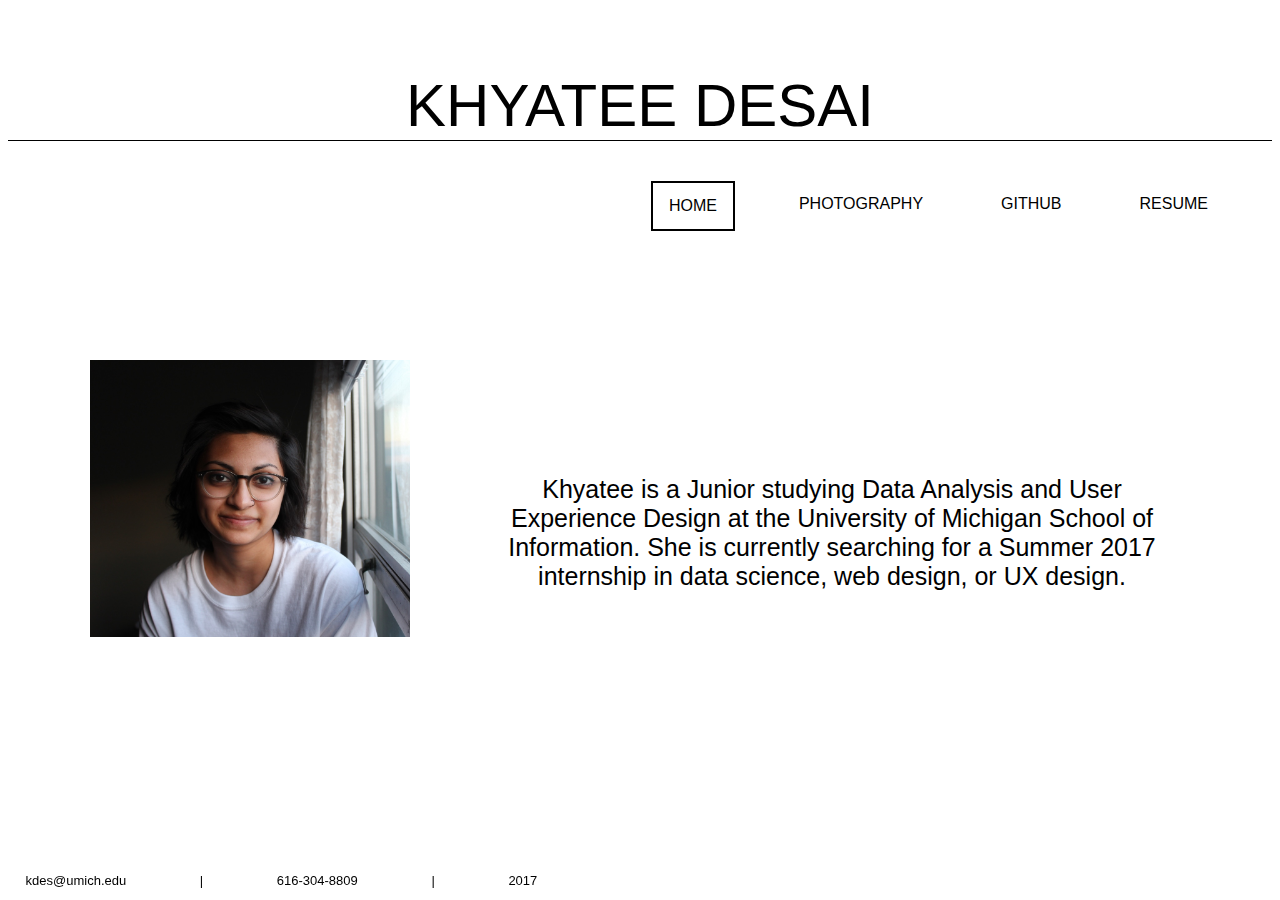
==== index.html @ a459e74a "changed bio" ====
<html>
<head>
  <title>Khyatee's Home Page</title>
  <link type= "text/css" rel="stylesheet" href="style.css">
  <meta charset="UTF-8">
</head>

<body>

<h1>KHYATEE DESAI</h1>
<img id="headshot" src = "headshot.jpg">

<ul>
  <li><a href="Resume_Khyatee_Desai.pdf" target="_blank">RESUME</a></li>
  <li><a href = "https://github.com/khyateed" target="_blank">GITHUB</a></li>
  <li><a href="photo.html">PHOTOGRAPHY</a></li>
  <li><a id="button" href="index.html">HOME</a></li>
</ul>


<p id = "contact_info">kdes@umich.edu | 616-304-8809 | 2017</p>

<p id = "body">Khyatee is a Junior studying Data Analysis and User Experience Design at the University of Michigan School of Information. She is currently searching for a Summer 2017 internship in data science, web design, or UX design.</p>
---- style.css ----
body{
	background-color: white;

}

h1 {
	color: black;
	font-family: 'Century Gothic', CenturyGothic, sans-serif;
	text-align: center;
	font-weight: normal;
	font-size: 60px;
	border-bottom-style: solid;
	border-width: 1px;
	border-bottom-color: black;
	padding-top:5%;
	
}

#elements_pic{
	display: block;
	width: 40%;
	position: absolute;
	left: 8%;	
	top: 41%;
	
}
#elements .text{
	font-size: 50px;
	visibility: hidden;
	font-family: 'Century Gothic', CenturyGothic, sans-serif;
	text-align: center;
	color:black;
}


#elements_pic:hover {
  -webkit-filter: blur(5px);
  
  
}
#elements:hover .text{
	visibility: visible;
}


#gender {
	display: block;
	width: 40%;
	position: absolute;
	left: 52%;	
	top: 41%;
}

#gender:hover{
  -webkit-filter: blur(5px);
}
#headshot {
	display: block;
	width: 25%;
	position: absolute;
	left: 7%;	
	top: 40%;
	
}
ul{
    list-style-type: none;
    margin: 0;
    padding: 0;
    overflow-x: scroll;
    right: 5%;
}

li {
    float: right;
    display: block;
    padding-right: 50px;
}

li a {
    display: block;
    color: black;
    font-family: 'Century Gothic', CenturyGothic, sans-serif;
    text-align: center;
    padding: 14px ;
    text-decoration: none;
}
/* Change the link color to #111 (black) on hover */
li a:hover {
    border-style: solid;
    border-width: 2px;
}

#contact_info {
	color: black;
	font-family: 'Century Gothic', Avantgarde, sans-serif;
	position: fixed;
	word-spacing: 70px;
	font-size: 13px;
	top: 95.5%;
	left: 2%;
}		
#button{
    display: block;
    border-style: solid;
    border-width: 2px;
    font-family: 'Century Gothic', CenturyGothic, sans-serif;
    text-align: center;
    padding: 14px 16px;
    text-decoration: none;
}
#body {
	color: black;
	font-family: 'Century Gothic', Avantgarde, sans-serif;
	font-size: 25px;
	position: absolute;
	display: block;
	text-align: center;
	top: 50%;
	left: 30%;
	padding-left: 100px;
	padding-right: 100px;
	/*overflow-y: scroll;	*/
}
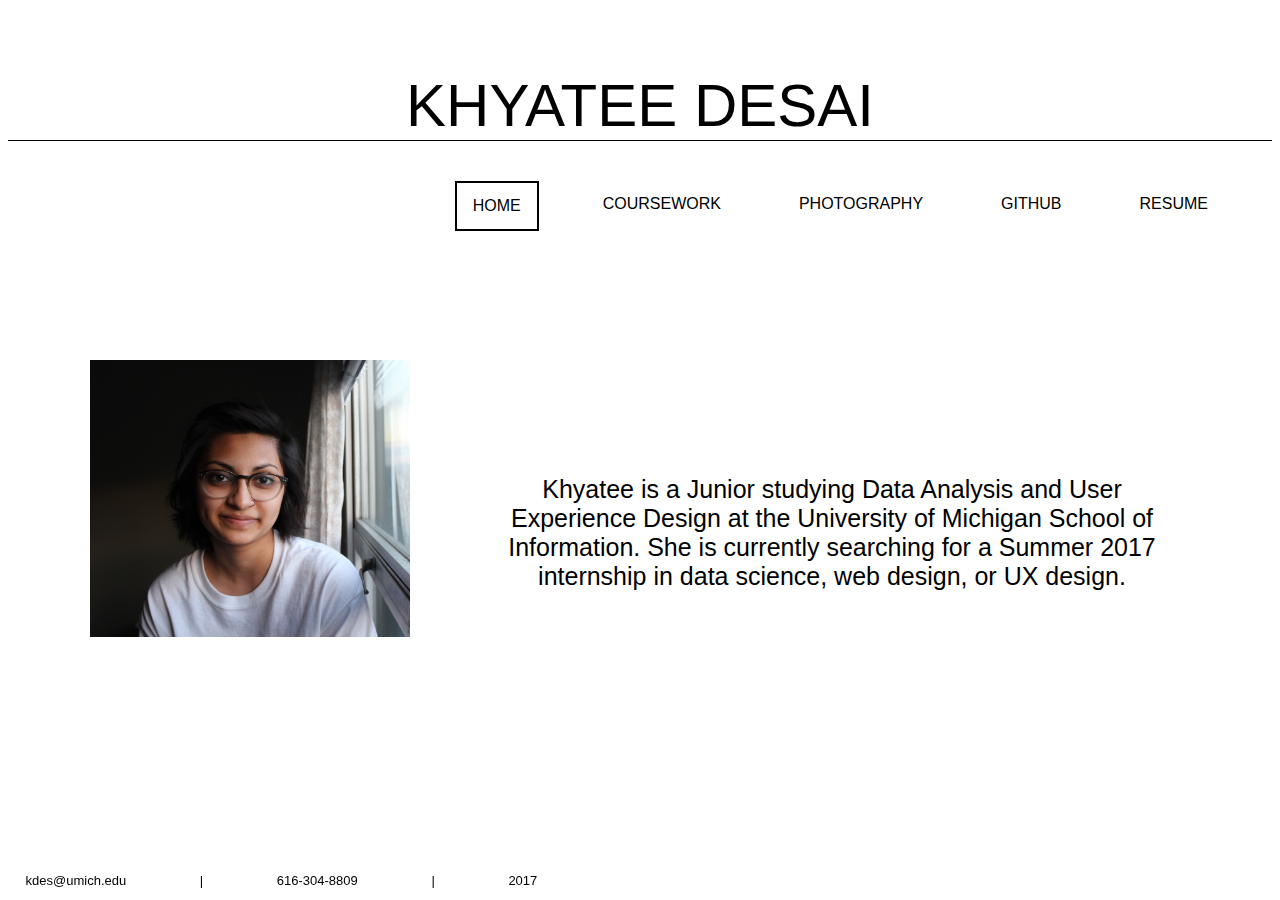
==== commit 8389d4bc: "ala 421" ====
--- a/index.html
+++ b/index.html
@@ -14,6 +14,7 @@
   <li><a href="Resume_Khyatee_Desai.pdf" target="_blank">RESUME</a></li>
   <li><a href = "https://github.com/khyateed" target="_blank">GITHUB</a></li>
   <li><a href="photo.html">PHOTOGRAPHY</a></li>
+  <li><a href="coursework.html">COURSEWORK</a></li>
   <li><a id="button" href="index.html">HOME</a></li>
 </ul>
 
--- a/style.css
+++ b/style.css
@@ -16,44 +16,22 @@
 	
 }
 
-#elements_pic{
+.pic{
+	width: 55%;
+	padding-top: 50px;
+	padding-bottom: 50px;
+	position: relative;	
 	display: block;
-	width: 40%;
-	position: absolute;
-	left: 8%;	
-	top: 41%;
-	
+	left: 23%;
 }
-#elements .text{
-	font-size: 50px;
-	visibility: hidden;
-	font-family: 'Century Gothic', CenturyGothic, sans-serif;
-	text-align: center;
-	color:black;
+
+.pic:hover {
+  -webkit-filter: blur(5px);
 }
 
 
-#elements_pic:hover {
-  -webkit-filter: blur(5px);
-  
-  
-}
-#elements:hover .text{
-	visibility: visible;
-}
 
 
-#gender {
-	display: block;
-	width: 40%;
-	position: absolute;
-	left: 52%;	
-	top: 41%;
-}
-
-#gender:hover{
-  -webkit-filter: blur(5px);
-}
 #headshot {
 	display: block;
 	width: 25%;
@@ -92,7 +70,7 @@
 
 #contact_info {
 	color: black;
-	font-family: 'Century Gothic', Avantgarde, sans-serif;
+	font-family: 'Century Gothic', CenturyGothic, sans-serif;
 	position: fixed;
 	word-spacing: 70px;
 	font-size: 13px;
@@ -110,7 +88,7 @@
 }
 #body {
 	color: black;
-	font-family: 'Century Gothic', Avantgarde, sans-serif;
+	font-family: 'Century Gothic', CenturyGothic, sans-serif;
 	font-size: 25px;
 	position: absolute;
 	display: block;
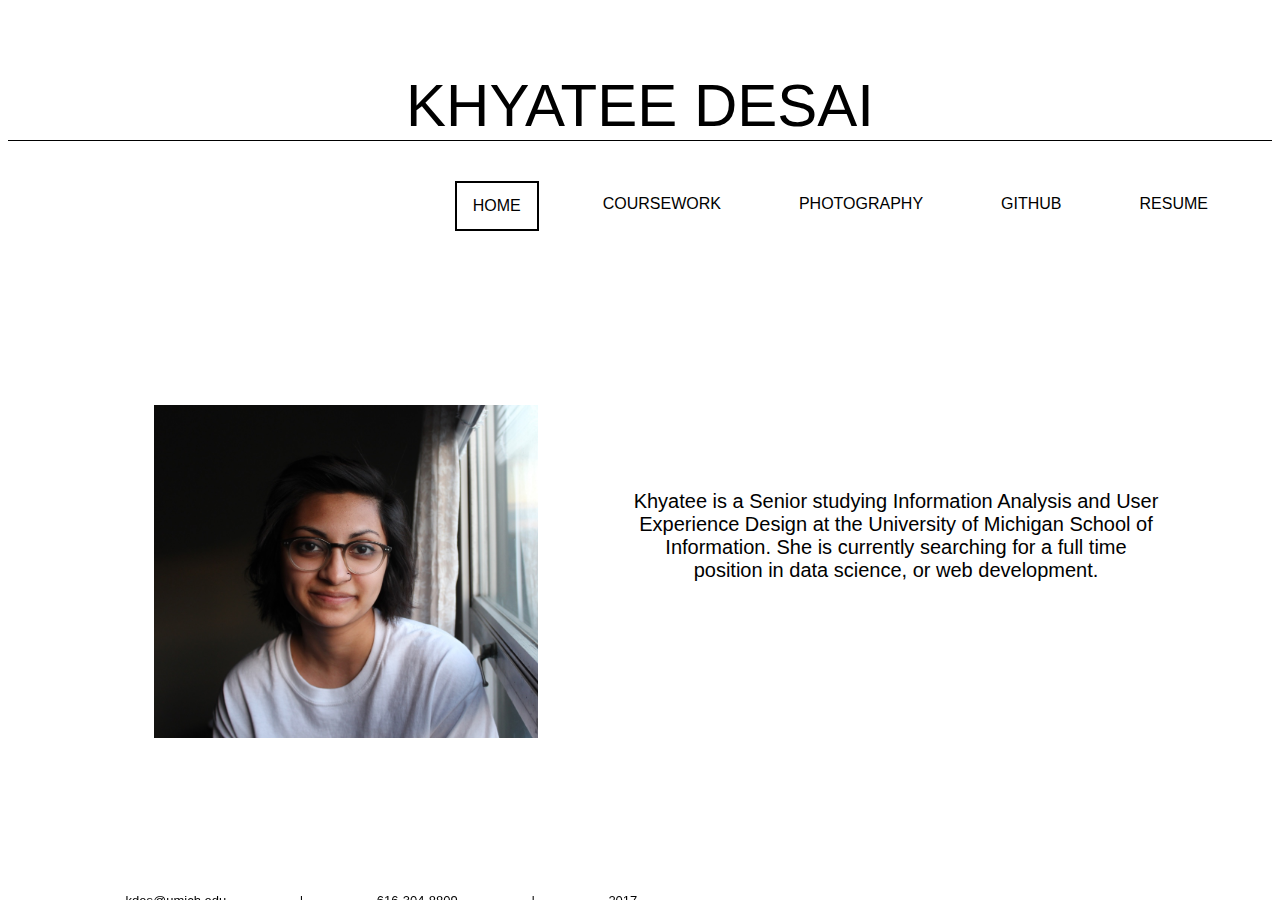
==== commit f3813b62: "updated coursework" ====
--- a/index.html
+++ b/index.html
@@ -21,4 +21,4 @@
 
 <p id = "contact_info">kdes@umich.edu | 616-304-8809 | 2017</p>
 
-<p id = "body">Khyatee is a Junior studying Data Analysis and User Experience Design at the University of Michigan School of Information. She is currently searching for a Summer 2017 internship in data science, web design, or UX design.</p>
+<p id = "body">Khyatee is a Senior studying Information Analysis and User Experience Design at the University of Michigan School of Information. She is currently searching for a full time position in data science, or web development.</p>
--- a/style.css
+++ b/style.css
@@ -5,7 +5,7 @@
 
 h1 {
 	color: black;
-	font-family: 'Century Gothic', CenturyGothic, sans-serif;
+	font-family: "Century Gothic","Apple Gothic",AppleGothic,"URW Gothic L","Avant Garde",Futura,sans-serif;
 	text-align: center;
 	font-weight: normal;
 	font-size: 60px;
@@ -19,7 +19,7 @@
 .pic{
 	width: 55%;
 	padding-top: 50px;
-	padding-bottom: 50px;
+	padding-bottom: 70px;
 	position: relative;	
 	display: block;
 	left: 23%;
@@ -34,11 +34,24 @@
 
 #headshot {
 	display: block;
-	width: 25%;
+	width: 30%;
 	position: absolute;
-	left: 7%;	
-	top: 40%;
+	left: 12%;	
+	top: 45%;
 	
+}
+
+p{
+	color: black;
+	font-family: "Century Gothic","Apple Gothic",AppleGothic,"URW Gothic L","Avant Garde",Futura,sans-serif;	
+	font-size: 25px;
+	position: relative;
+	display: block;
+	text-align: center;
+	padding-top: 20px;
+	padding-left: 100px;
+	padding-right: 100px;
+
 }
 ul{
     list-style-type: none;
@@ -57,7 +70,7 @@
 li a {
     display: block;
     color: black;
-    font-family: 'Century Gothic', CenturyGothic, sans-serif;
+    font-family: "Century Gothic","Apple Gothic",AppleGothic,"URW Gothic L","Avant Garde",Futura,sans-serif;
     text-align: center;
     padding: 14px ;
     text-decoration: none;
@@ -70,7 +83,7 @@
 
 #contact_info {
 	color: black;
-	font-family: 'Century Gothic', CenturyGothic, sans-serif;
+	font-family: "Century Gothic","Apple Gothic",AppleGothic,"URW Gothic L","Avant Garde",Futura,sans-serif;
 	position: fixed;
 	word-spacing: 70px;
 	font-size: 13px;
@@ -81,22 +94,22 @@
     display: block;
     border-style: solid;
     border-width: 2px;
-    font-family: 'Century Gothic', CenturyGothic, sans-serif;
+    font-family: "Century Gothic","Apple Gothic",AppleGothic,"URW Gothic L","Avant Garde",Futura,sans-serif;
     text-align: center;
     padding: 14px 16px;
     text-decoration: none;
 }
 #body {
 	color: black;
-	font-family: 'Century Gothic', CenturyGothic, sans-serif;
-	font-size: 25px;
+	font-family: "Century Gothic","Apple Gothic",AppleGothic,"URW Gothic L","Avant Garde",Futura,sans-serif;
+	font-size: 20px;
 	position: absolute;
 	display: block;
 	text-align: center;
 	top: 50%;
-	left: 30%;
-	padding-left: 100px;
-	padding-right: 100px;
+	left: 40%;
+	padding-left: 120px;
+	padding-right: 120px;
 	/*overflow-y: scroll;	*/
 }
 
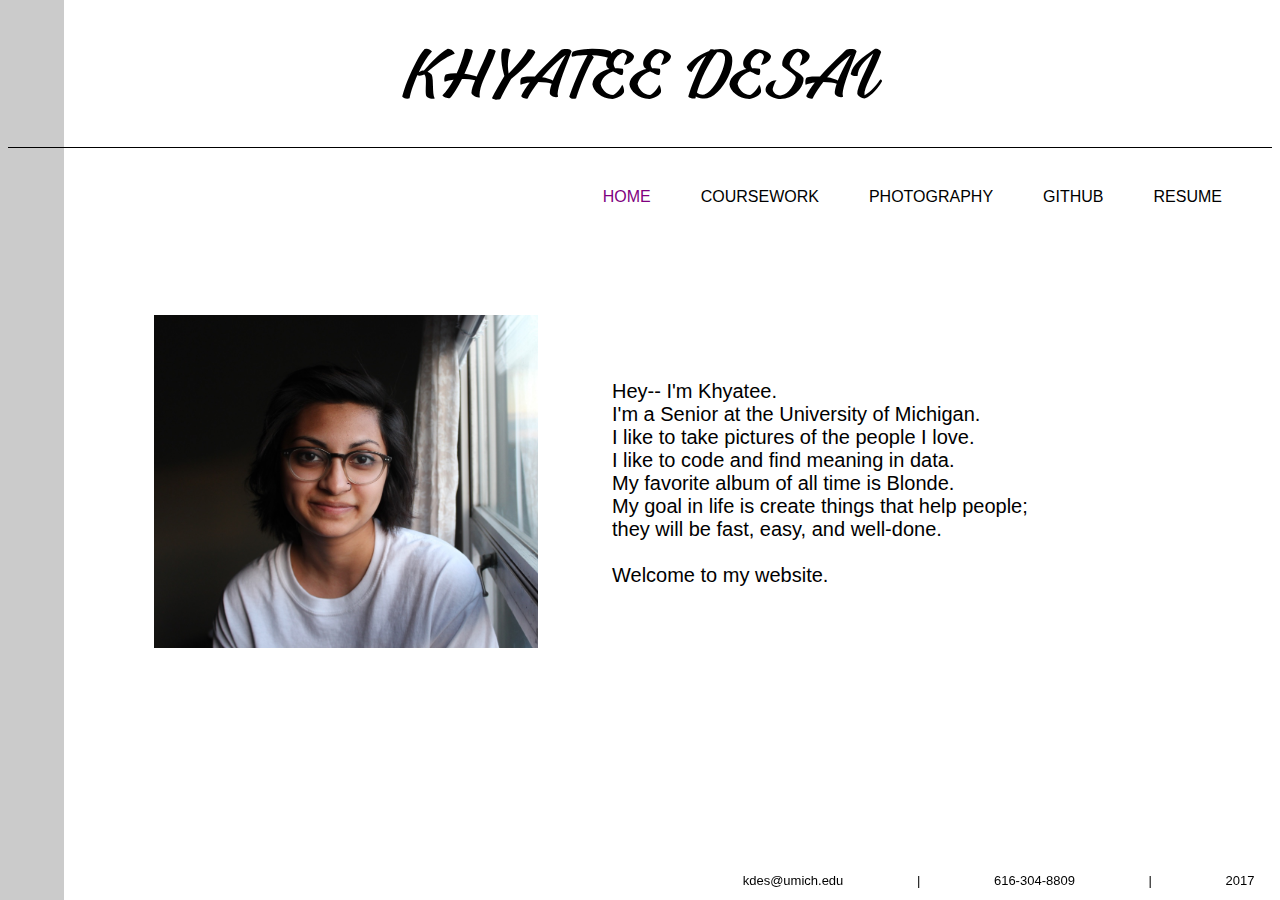
==== commit 521b6c31: "added side panel" ====
--- a/index.html
+++ b/index.html
@@ -21,4 +21,11 @@
 
 <p id = "contact_info">kdes@umich.edu | 616-304-8809 | 2017</p>
 
-<p id = "body">Khyatee is a Senior studying Information Analysis and User Experience Design at the University of Michigan School of Information. She is currently searching for a full time position in data science, or web development.</p>
+<p id = "body">Hey-- I'm Khyatee.<br>
+	I'm a Senior at the University of Michigan. <br>
+	I like to take pictures of the people I love.<br>
+	I like to code and find meaning in data.<br>
+	My favorite album of all time is Blonde.<br>
+	My goal in life is create things that help people;<br>
+	they will be fast, easy, and well-done.<br><br>
+	Welcome to my website.</p>
--- a/style.css
+++ b/style.css
@@ -1,35 +1,54 @@
 body{
-	background-color: white;
+	background: linear-gradient(90deg, #CBCBCB 5%, white 5%);
 
 }
-
+@font-face {
+   font-family: "Armonioso-trial"; 
+   src: url('Armonioso-trial.otf');
+	font-family: LowCasatLight_PERSONAL_USE; 
+   src: url('LowCasatLight_PERSONAL_USE.ttf');
+} 	
 h1 {
 	color: black;
-	font-family: "Century Gothic","Apple Gothic",AppleGothic,"URW Gothic L","Avant Garde",Futura,sans-serif;
+	font-family: LowCasatLight_PERSONAL_USE;
 	text-align: center;
 	font-weight: normal;
 	font-size: 60px;
 	border-bottom-style: solid;
 	border-width: 1px;
 	border-bottom-color: black;
-	padding-top:5%;
-	
-}
-
-.pic{
-	width: 55%;
-	padding-top: 50px;
-	padding-bottom: 70px;
-	position: relative;	
-	display: block;
-	left: 23%;
-}
-
-.pic:hover {
-  -webkit-filter: blur(5px);
+	padding:2%;
 }
 
 
+.screen_grab{
+	width: 30%;
+	margin-bottom: 160px;
+	position: relative;	
+	display: block;
+	left: 35%;
+}
+.screen_grab:hover {
+  width: 60%;
+  left: 20%;
+}
+.album{
+	width: 50%;
+	position: relative;	
+	margin: 5px;
+	left: 4%;
+}
+
+.album:hover {
+  	-webkit-filter: grayscale(95%);
+  	
+}
+.photo{
+	width: 30%;
+	left: 4%;
+	margin: 5px;
+	position: relative;	
+}
 
 
 #headshot {
@@ -37,80 +56,104 @@
 	width: 30%;
 	position: absolute;
 	left: 12%;	
-	top: 45%;
+	top: 35%;
 	
 }
 
 p{
 	color: black;
-	font-family: "Century Gothic","Apple Gothic",AppleGothic,"URW Gothic L","Avant Garde",Futura,sans-serif;	
+	font-family: Futura, Futura-Medium, "Futura Medium", "Century Gothic", CenturyGothic, "Apple Gothic", AppleGothic, "URW Gothic L", "Avant Garde", sans-serif;
 	font-size: 25px;
 	position: relative;
 	display: block;
 	text-align: center;
-	padding-top: 20px;
-	padding-left: 100px;
-	padding-right: 100px;
 
 }
 ul{
     list-style-type: none;
-    margin: 0;
-    padding: 0;
-    overflow-x: scroll;
-    right: 5%;
+    margin-bottom: 170px;
+    
+
 }
 
 li {
     float: right;
     display: block;
-    padding-right: 50px;
+    padding-right: 30px;
+
 }
 
 li a {
     display: block;
     color: black;
-    font-family: "Century Gothic","Apple Gothic",AppleGothic,"URW Gothic L","Avant Garde",Futura,sans-serif;
+    font-family: Futura, Futura-Medium, "Futura Medium", "Century Gothic", CenturyGothic, "Apple Gothic", AppleGothic, "URW Gothic L", "Avant Garde", sans-serif;
     text-align: center;
-    padding: 14px ;
+    padding-right: 20px;
     text-decoration: none;
-}
-/* Change the link color to #111 (black) on hover */
-li a:hover {
-    border-style: solid;
-    border-width: 2px;
+
 }
 
+li a:hover {
+	color: purple;
+	font-size: 20;
+    
+}
+#button{
+    display: block;
+    font-family: Futura, Futura-Medium, "Futura Medium", "Century Gothic", CenturyGothic, "Apple Gothic", AppleGothic, "URW Gothic L", "Avant Garde", sans-serif;
+    text-align: center;
+    text-decoration: none;
+    color: purple;
+}
 #contact_info {
 	color: black;
-	font-family: "Century Gothic","Apple Gothic",AppleGothic,"URW Gothic L","Avant Garde",Futura,sans-serif;
+	font-family: Futura, Futura-Medium, "Futura Medium", "Century Gothic", CenturyGothic, "Apple Gothic", AppleGothic, "URW Gothic L", "Avant Garde", sans-serif;
 	position: fixed;
 	word-spacing: 70px;
 	font-size: 13px;
 	top: 95.5%;
-	left: 2%;
+	right: 2%;
 }		
-#button{
-    display: block;
-    border-style: solid;
-    border-width: 2px;
-    font-family: "Century Gothic","Apple Gothic",AppleGothic,"URW Gothic L","Avant Garde",Futura,sans-serif;
-    text-align: center;
-    padding: 14px 16px;
-    text-decoration: none;
-}
+
 #body {
 	color: black;
-	font-family: "Century Gothic","Apple Gothic",AppleGothic,"URW Gothic L","Avant Garde",Futura,sans-serif;
+	font-family: Futura, Futura-Medium, "Futura Medium", "Century Gothic", CenturyGothic, "Apple Gothic", AppleGothic, "URW Gothic L", "Avant Garde", sans-serif;
 	font-size: 20px;
 	position: absolute;
 	display: block;
+	text-align: left;
+	top: 40%;
+	left: 40%;
+	margin-left: 100px;
+	margin-right: 80px;
+	text-decoration: none;
+}
+#link{
+	color: black;
+	font-family: Futura, Futura-Medium, "Futura Medium", "Century Gothic", CenturyGothic, "Apple Gothic", AppleGothic, "URW Gothic L", "Avant Garde", sans-serif;
+	font-size: 30px;
+	position: relative;
 	text-align: center;
-	top: 50%;
-	left: 40%;
-	padding-left: 120px;
-	padding-right: 120px;
-	/*overflow-y: scroll;	*/
+	top:50px;
+	margin-left: 20%;
+	text-decoration: none;
+	border-style: solid;
+    border-width: 0.5px;
+    border-color: #D7D4D4;
+    padding: 9px;
+}
+#link:hover{
+	color: purple;
+	border-style: solid;
+    
+    padding: 9px;
+}
+#panel {
+	background: blue;
+	position: fixed;
+	top: 0;
+	left: 0%;
+	width: 30%;
+	height: 100%;
 }
 
-
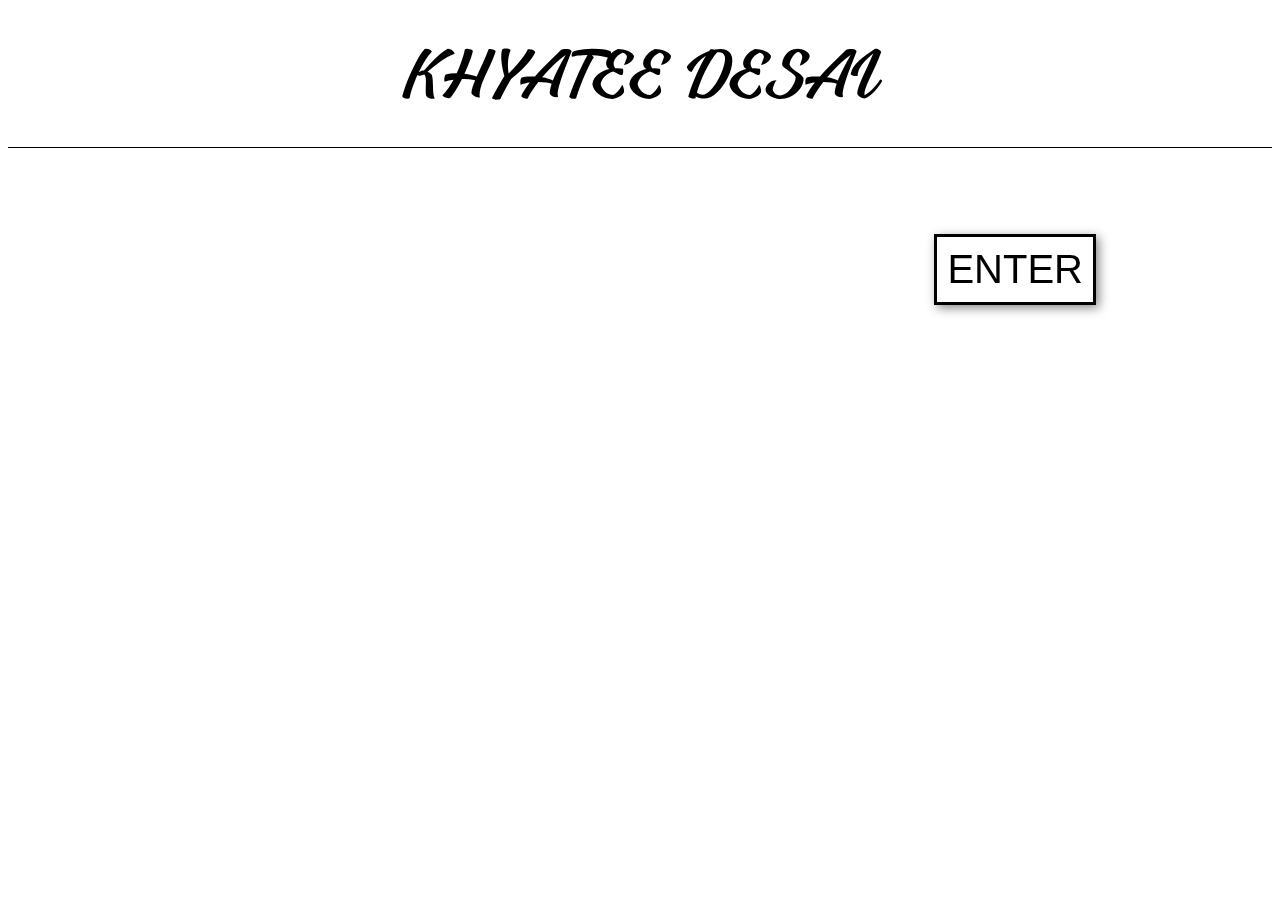
==== commit 544b62b1: "entry page" ====
--- a/index.html
+++ b/index.html
@@ -1,31 +1,11 @@
 <html>
 <head>
-  <title>Khyatee's Home Page</title>
-  <link type= "text/css" rel="stylesheet" href="style.css">
+  <title>Enter Site</title>
+  <link type= "text/css" rel="stylesheet" href="entry.css">
   <meta charset="UTF-8">
 </head>
 
-<body>
+<body id = 'entry_pic'>
+<h1>KHYATEE DESAI</h1>
 
-<h1>KHYATEE DESAI</h1>
-<img id="headshot" src = "headshot.jpg">
-
-<ul>
-  <li><a href="Resume_Khyatee_Desai.pdf" target="_blank">RESUME</a></li>
-  <li><a href = "https://github.com/khyateed" target="_blank">GITHUB</a></li>
-  <li><a href="photo.html">PHOTOGRAPHY</a></li>
-  <li><a href="coursework.html">COURSEWORK</a></li>
-  <li><a id="button" href="index.html">HOME</a></li>
-</ul>
-
-
-<p id = "contact_info">kdes@umich.edu | 616-304-8809 | 2017</p>
-
-<p id = "body">Hey-- I'm Khyatee.<br>
-	I'm a Senior at the University of Michigan. <br>
-	I like to take pictures of the people I love.<br>
-	I like to code and find meaning in data.<br>
-	My favorite album of all time is Blonde.<br>
-	My goal in life is create things that help people;<br>
-	they will be fast, easy, and well-done.<br><br>
-	Welcome to my website.</p>
+<a id='enter_button' href='home.html'>ENTER</a>--- a/entry.css
+++ b/entry.css
@@ -0,0 +1,47 @@
+
+@font-face {
+   font-family: "Armonioso-trial"; 
+   src: url('fonts/Armonioso-trial.otf');
+	font-family: LowCasatLight_PERSONAL_USE; 
+   src: url('fonts/LowCasatLight_PERSONAL_USE.ttf');
+} 	
+h1 {
+	color: black;
+	font-family: LowCasatLight_PERSONAL_USE;
+	text-align: center;
+	font-weight: normal;
+	font-size: 60px;
+	border-bottom-style: solid;
+	border-width: 1px;
+	border-bottom-color: black;
+	padding:2%;
+}
+#enter_button{
+	color: black;
+	font-family: Futura, Futura-Medium, "Futura Medium", "Century Gothic", CenturyGothic, "Apple Gothic", AppleGothic, "URW Gothic L", "Avant Garde", sans-serif;
+	font-size: 40px;
+	position: fixed;
+	text-align: center;
+	top: 26%;
+	left: 73%;
+	text-decoration: none;
+	border-style: solid;
+    border-width: 3px;
+    border-color: black;
+    box-shadow: 3px 3px 10px #888888;
+    padding: 10px;
+}
+#enter_button:hover{
+
+	font-size: 60px;
+	top: 24%;
+	left: 70%;
+
+}
+#entry_pic{
+  background: url(IMG_6658.jpg) no-repeat center center fixed; 
+  -webkit-background-size: cover;
+  -moz-background-size: cover;
+  -o-background-size: cover;
+  background-size: cover;}
+}
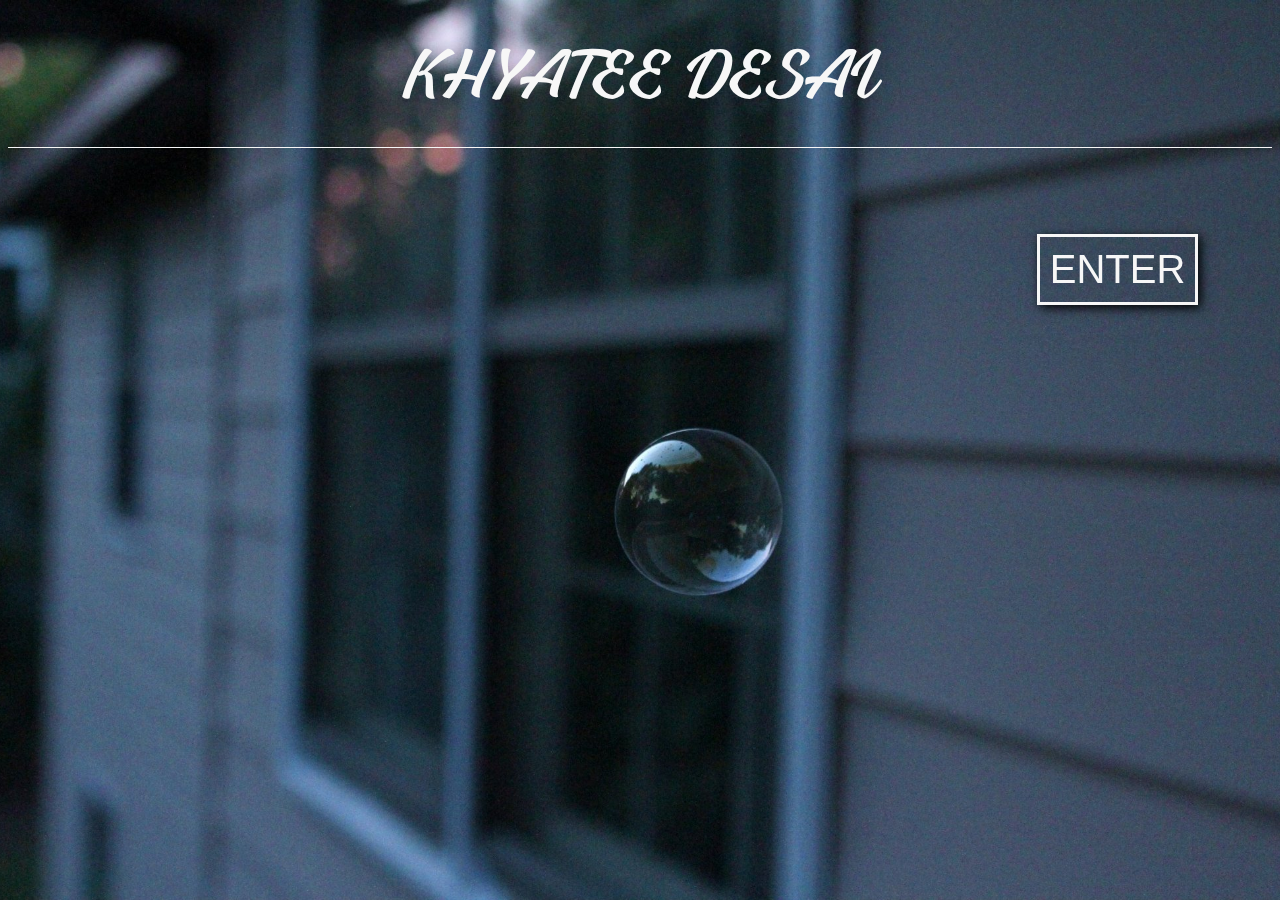
==== commit 8f92d8e9: "favicon" ====
--- a/index.html
+++ b/index.html
@@ -2,6 +2,7 @@
 <head>
   <title>Enter Site</title>
   <link type= "text/css" rel="stylesheet" href="entry.css">
+  <link rel="icon" href="pics/favicon.ico"/>
   <meta charset="UTF-8">
 </head>
 
--- a/entry.css
+++ b/entry.css
@@ -1,4 +1,3 @@
-
 @font-face {
    font-family: "Armonioso-trial"; 
    src: url('fonts/Armonioso-trial.otf');
@@ -6,40 +5,43 @@
    src: url('fonts/LowCasatLight_PERSONAL_USE.ttf');
 } 	
 h1 {
-	color: black;
+	color: #f7f7f7;
 	font-family: LowCasatLight_PERSONAL_USE;
 	text-align: center;
 	font-weight: normal;
 	font-size: 60px;
 	border-bottom-style: solid;
 	border-width: 1px;
-	border-bottom-color: black;
+	border-bottom-color: #f7f7f7;
 	padding:2%;
 }
+
 #enter_button{
-	color: black;
+	color: #f7f7f7;
 	font-family: Futura, Futura-Medium, "Futura Medium", "Century Gothic", CenturyGothic, "Apple Gothic", AppleGothic, "URW Gothic L", "Avant Garde", sans-serif;
 	font-size: 40px;
 	position: fixed;
 	text-align: center;
 	top: 26%;
-	left: 73%;
+	left: 81%;
 	text-decoration: none;
 	border-style: solid;
     border-width: 3px;
-    border-color: black;
-    box-shadow: 3px 3px 10px #888888;
+    border-color: #f7f7f7;
+    box-shadow: 3px 3px 10px black;
     padding: 10px;
+    transition: 0.3s;
 }
 #enter_button:hover{
 
 	font-size: 60px;
 	top: 24%;
-	left: 70%;
+	left: 79%;
+	transition: 0.3s;
 
 }
 #entry_pic{
-  background: url(IMG_6658.jpg) no-repeat center center fixed; 
+  background: url(pics/entry.jpg) no-repeat center center fixed; 
   -webkit-background-size: cover;
   -moz-background-size: cover;
   -o-background-size: cover;
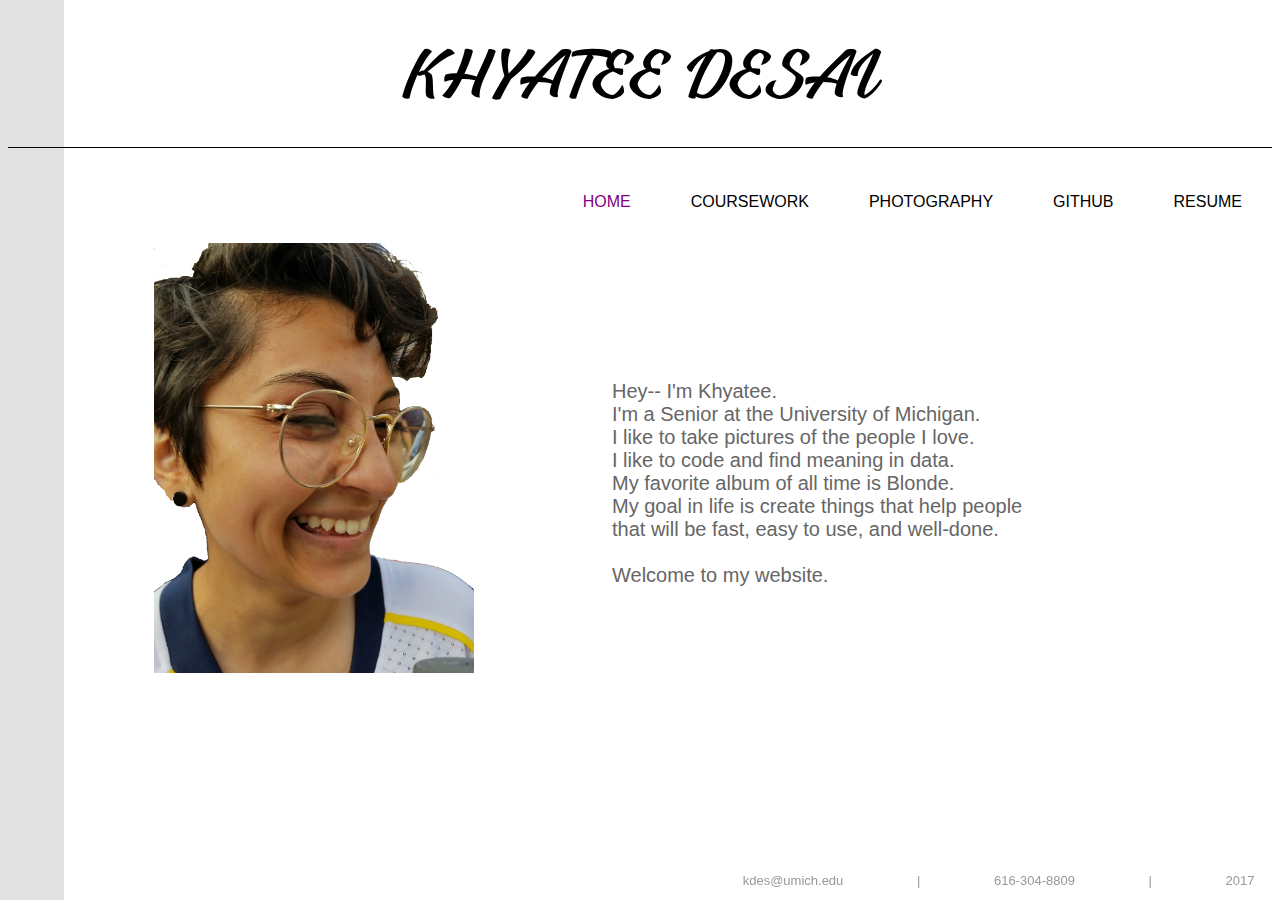
==== commit eb370032: "hovers" ====
--- a/index.html
+++ b/index.html
@@ -1,12 +1,31 @@
 <html>
 <head>
-  <title>Enter Site</title>
-  <link type= "text/css" rel="stylesheet" href="entry.css">
+  <title>Khyatee's Home Page</title>
+  <link type= "text/css" rel="stylesheet" href="style.css">
   <link rel="icon" href="pics/favicon.ico"/>
   <meta charset="UTF-8">
 </head>
 
-<body id = 'entry_pic'>
+<body>
+
 <h1>KHYATEE DESAI</h1>
+<img id="headshot" src = "pics/headshot.jpg">
 
-<a id='enter_button' href='home.html'>ENTER</a>+<ul class='nav'>
+  <li><a href="files/Resume_Khyatee_Desai.pdf" target="_blank">RESUME</a></li>
+  <li><a href = "https://github.com/khyateed" target="_blank">GITHUB</a></li>
+  <li><a href="photo.html">PHOTOGRAPHY</a></li>
+  <li><a href="coursework.html">COURSEWORK</a></li>
+  <li><a id="pressed" href="home.html">HOME</a></li>
+</ul>
+
+
+<p id = "contact_info">kdes@umich.edu | 616-304-8809 | 2017</p>
+
+<p id = "body">Hey-- I'm Khyatee.<br>
+	I'm a Senior at the University of Michigan. <br>
+	I like to take pictures of the people I love.<br>
+	I like to code and find meaning in data.<br>
+	My favorite album of all time is Blonde.<br>
+	My goal in life is create things that help people <br>that will be fast, easy to use, and well-done.<br><br>
+	Welcome to my website.</p>
--- a/style.css
+++ b/style.css
@@ -0,0 +1,161 @@
+body{
+	background: linear-gradient(90deg, #e2e2e2 5%, white 5%);
+
+}
+@font-face {
+   font-family: "Armonioso-trial"; 
+   src: url('fonts/Armonioso-trial.otf');
+	font-family: LowCasatLight_PERSONAL_USE; 
+   src: url('fonts/LowCasatLight_PERSONAL_USE.ttf');
+} 	
+h1 {
+	color: black;
+	font-family: LowCasatLight_PERSONAL_USE;
+	text-align: center;
+	font-weight: normal;
+	font-size: 60px;
+	border-bottom-style: solid;
+	border-width: 1px;
+	border-bottom-color: black;
+	padding:2%;
+}
+
+
+.screen_grab{
+	width: 20%;
+	position: relative;	
+	left: 15%;
+	margin: 20px;
+	border-width: 3px;
+	border-color: #4d4d4d;
+	border-style: solid;
+	border-radius: 10px;
+	padding: 7px;
+	
+}
+.screen_grab:hover {
+  	-webkit-filter: blur(2px);
+}
+
+.album{
+	width: 50%;
+	position: relative;	
+	margin: 5px;
+	left: 5%;
+
+}
+
+.album:hover {
+  	-webkit-filter: grayscale(95%);
+
+
+}
+.photo{
+	width: 30%;
+	left: 5%;
+	margin: 5px;
+	position: relative;	
+}
+
+
+#headshot {
+	display: block;
+	width: 25%;
+	position: absolute;
+	left: 12%;	
+	top: 27%;
+	
+}
+
+p{
+	color: black;
+	font-family: Futura, Futura-Medium, "Futura Medium", "Century Gothic", CenturyGothic, "Apple Gothic", AppleGothic, "URW Gothic L", "Avant Garde", sans-serif;
+	font-size: 25px;
+	position: relative;
+	display: block;
+	text-align: center;
+
+}
+.nav{
+    list-style-type: none;
+    margin-bottom: 120px;
+    
+
+}
+
+.nav li {
+    float: right;
+    display: block;
+
+}
+
+.nav li a {
+    display: block;
+    color: black;
+    font-family: Futura, Futura-Medium, "Futura Medium", "Century Gothic", CenturyGothic, "Apple Gothic", AppleGothic, "URW Gothic L", "Avant Garde", sans-serif;
+    text-align: center;
+    margin-right: 30px;
+    margin-left: 30px;
+    padding-bottom: 5px;
+    padding-top: 5px;
+    text-decoration: none;
+
+
+}
+
+.nav li a:hover {
+	color: purple;
+
+}
+.nav #pressed{
+    display: block;
+    font-family: Futura, Futura-Medium, "Futura Medium", "Century Gothic", CenturyGothic, "Apple Gothic", AppleGothic, "URW Gothic L", "Avant Garde", sans-serif;
+    text-align: center;
+    text-decoration: none;
+    color: purple;
+}
+#contact_info {
+	color: #999999;
+	font-family: Futura, Futura-Medium, "Futura Medium", "Century Gothic", CenturyGothic, "Apple Gothic", AppleGothic, "URW Gothic L", "Avant Garde", sans-serif;
+	position: fixed;
+	word-spacing: 70px;
+	font-size: 13px;
+	top: 95.5%;
+	right: 2%;
+}		
+
+#body {
+	color: #666666;
+	font-family:  "Century Gothic", CenturyGothic, "Apple Gothic", AppleGothic, "URW Gothic L", "Avant Garde", Futura, Futura-Medium, "Futura Medium",sans-serif;
+	font-size: 20px;
+	position: absolute;
+	display: block;
+	text-align: left;
+	top: 40%;
+	left: 40%;
+	margin-left: 100px;
+	margin-right: 80px;
+	text-decoration: none;
+}
+#button{
+	color: black;
+	font-family: LowCasatLight_PERSONAL_USE;
+	font-size: 30px;
+	position: relative;
+	margin-left: 20%;
+	top: 70px;
+	text-align: center;
+	text-decoration: none;
+	border-style: solid;
+    border-width: 2px;
+    border-color: black;
+    border-radius: 10px;
+    padding: 9px;
+}
+#button:hover{
+	-webkit-filter: blur(2px);
+	
+
+}
+
+
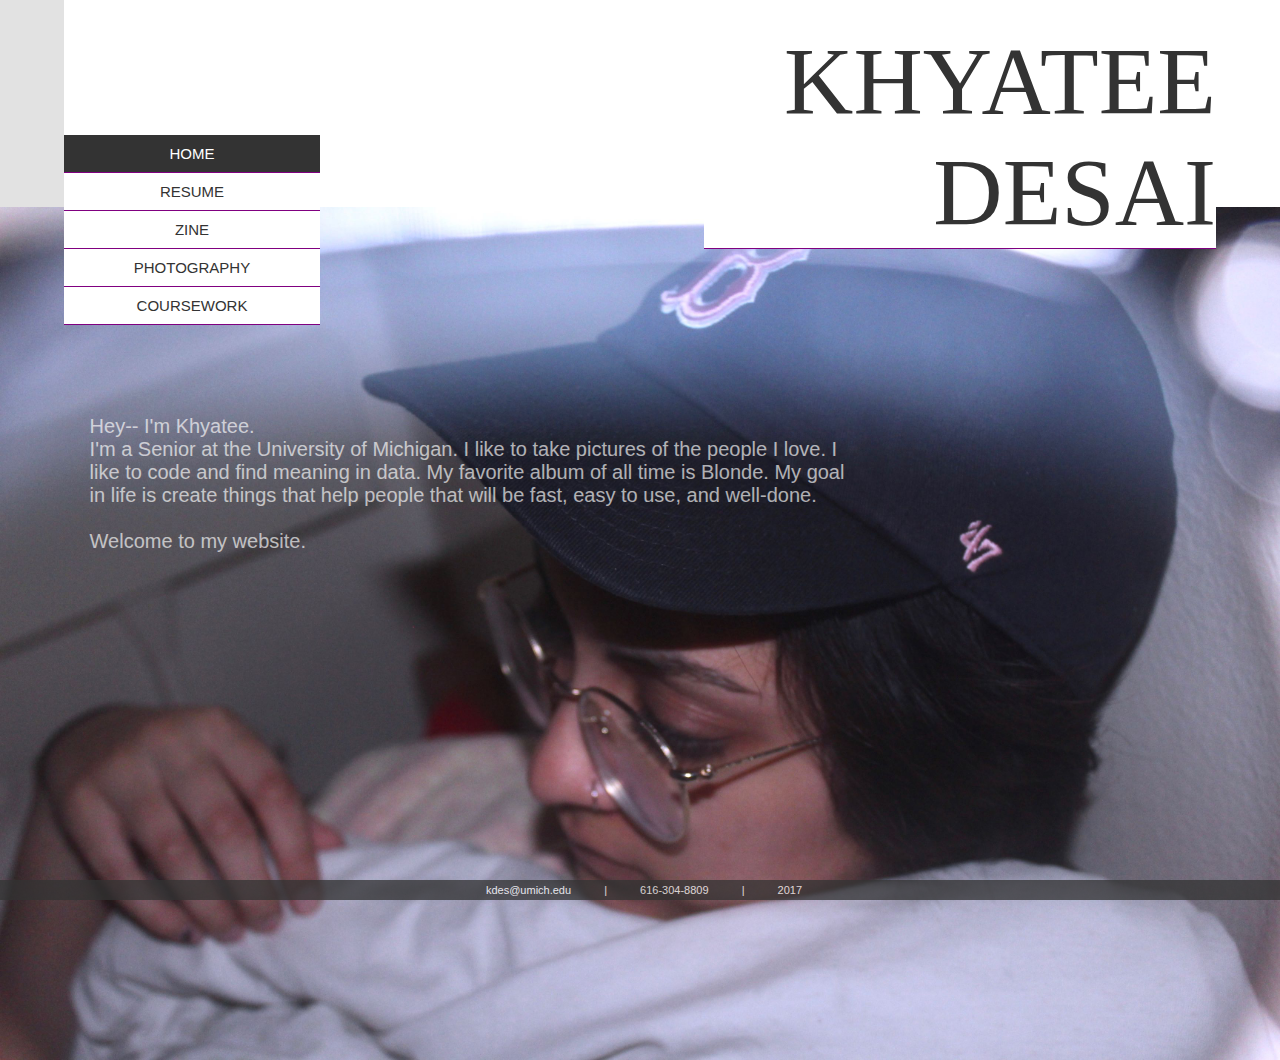
==== commit 91199229: "portfolio progress" ====
--- a/index.html
+++ b/index.html
@@ -1,31 +1,38 @@
-<html>
+<!DOCTYPE html>
+<html lang="fr">
 <head>
   <title>Khyatee's Home Page</title>
-  <link type= "text/css" rel="stylesheet" href="style.css">
+  <link type= "text/css" rel="stylesheet" href="css/style.css">
+  <link type= "text/css" rel="stylesheet" href="css/responsive.css">
   <link rel="icon" href="pics/favicon.ico"/>
   <meta charset="UTF-8">
+  <meta name="viewport" content="width=device-width, initial-scale=1, shrink-to-fit=no">
 </head>
 
 <body>
-
 <h1>KHYATEE DESAI</h1>
-<img id="headshot" src = "pics/headshot.jpg">
+<img id="headshot" src = "pics/headshot.jpg" alt='headshot'>
 
 <ul class='nav'>
+  <li><a class="current_page" href="index.html">HOME</a></li>
   <li><a href="files/Resume_Khyatee_Desai.pdf" target="_blank">RESUME</a></li>
-  <li><a href = "https://github.com/khyateed" target="_blank">GITHUB</a></li>
+  <li><a href = "zine.html" >ZINE</a></li>
   <li><a href="photo.html">PHOTOGRAPHY</a></li>
   <li><a href="coursework.html">COURSEWORK</a></li>
-  <li><a id="pressed" href="home.html">HOME</a></li>
+  
 </ul>
 
 
-<p id = "contact_info">kdes@umich.edu | 616-304-8809 | 2017</p>
+<p class = "text">Hey-- I'm Khyatee.<br>
+	I'm a Senior at the University of Michigan. 
+  I like to take pictures of the people I love.
+	I like to code and find meaning in data.
+	My favorite album of all time is Blonde.
+	My goal in life is create things that help people that will be fast, easy to use, and well-done.<br><br>
+	Welcome to my website.</p>
 
-<p id = "body">Hey-- I'm Khyatee.<br>
-	I'm a Senior at the University of Michigan. <br>
-	I like to take pictures of the people I love.<br>
-	I like to code and find meaning in data.<br>
-	My favorite album of all time is Blonde.<br>
-	My goal in life is create things that help people <br>that will be fast, easy to use, and well-done.<br><br>
-	Welcome to my website.</p>
+<footer>
+kdes@umich.edu | 616-304-8809 | 2017
+</footer>
+</body>
+</html>--- a/css/style.css
+++ b/css/style.css
@@ -0,0 +1,184 @@
+
+
+*{
+	margin:0;
+	padding:0;
+}
+html, body {
+    height: 100%;
+    background: linear-gradient(90deg, #e2e2e2 5%, white 5%);
+}
+
+@font-face {
+   font-family: Rainbow; 
+   src: url('fonts/Rainbow.ttf');
+	font-family: LowCasat; 
+   src: url('fonts/LowCasat.ttf');
+} 	
+h1 {
+	position: fixed;
+	background: white;
+	width: 100%;
+	z-index: 2;
+	color: #333;;
+	font-family: LowCasatLight_PERSONAL_USE, Rainbow , Futura;
+	text-align: center;
+	font-weight: normal;
+	font-size: 6em;
+	border-bottom-style: solid;
+	border-width: 1px;
+	border-bottom-color: purple;
+	padding-top:4%;
+}
+
+
+#headshot {
+	display: block;
+	width: 100%;
+	top: 45%;
+	position: absolute;
+}
+.text {
+	color: #333;
+	font-family:  "Century Gothic", CenturyGothic, "Apple Gothic", AppleGothic, "URW Gothic L", "Avant Garde", Futura, Futura-Medium, "Futura Medium",sans-serif;
+	font-size: 15px;
+	top: 75%;
+	left: 7%;
+	margin-bottom: 7%;
+	width: 90%;
+	position: relative;
+	text-align: left;
+	text-decoration: none;
+}
+
+
+
+.nav{
+    list-style-type: none;
+    position: relative;
+	background: linear-gradient(90deg, #e2e2e2 5%, white 5%);
+    width: 100%;
+    top: 19%;
+}
+
+.nav li {
+    display: block;
+}
+.nav li a {
+    display: block;
+    color: #333;;
+    font-size: 13px;
+    font-family: Futura, Futura-Medium, "Futura Medium", "Century Gothic", CenturyGothic, "Apple Gothic", AppleGothic, "URW Gothic L", "Avant Garde", sans-serif;
+    text-align: center;
+    padding-right: 30px;
+    padding-left: 30px;
+    padding-bottom: 5px;
+    padding-top: 5px;
+    text-decoration: none;
+}
+.nav li a:hover {
+	color: white;
+	background: #333;
+}
+.nav .current_page{
+    display: block;
+    font-family: Futura, Futura-Medium, "Futura Medium", "Century Gothic", CenturyGothic, "Apple Gothic", AppleGothic, "URW Gothic L", "Avant Garde", sans-serif;
+    text-align: center;
+    text-decoration: none;
+    color: white;
+    background: #333;;
+}
+		
+footer {
+	color: white;
+	background: #333;
+	font-family: Futura, Futura-Medium,  CenturyGothic, "Apple Gothic", AppleGothic, "URW Gothic L", "Avant Garde", sans-serif;
+	position: fixed;
+	padding: 4px;
+	word-spacing: 30px;
+	font-size: 11px;
+	width: 100%;
+	bottom: 0%;
+	text-align: center;
+	opacity: .75;
+}
+
+/*---------------------ZINE-----------------------------*/
+.description{
+	font-family: Rainbow, Futura;
+	position: relative;
+	top:20%;
+	width: 90%;
+	left:6%;
+	color: #333;
+	text-align: left;
+	font-size: 1.4em;
+}
+.zine{
+	position: relative;
+	top: 25%;
+	margin-bottom: 5%;
+	text-align: center;
+}
+
+/*----------------------PHOTOGRAPHY-------------------------*/
+.gallery{
+	width: 100%;
+	position: relative;
+	text-align: center;
+	top: 20%;
+	}
+.album{
+	width: 100%;
+	position: relative;	
+}
+
+.album:hover {
+  	-webkit-filter: grayscale(95%);
+}
+.photo{
+	width: 100%;
+	position: relative;
+
+}
+
+/*----------------------Accordion Menu-------------------*/
+.accordion{
+	top: 25%;
+	position: relative;
+}
+
+.title {
+	padding: 5px;
+	background: #e2e2e2;
+	margin-bottom: 1px;
+	font-family: LowCasatLight_PERSONAL_USE, Rainbow , Futura;
+	color: #333;
+	font-size: 3em;
+	text-align: center;
+}
+.title:hover{
+	background: #333;;
+	color: white;
+}
+
+.content{
+	width: 90%;
+	display: none;
+}	
+.screen_grab{
+	width: 20%;
+	position: relative;	
+	left: 15%;
+	display: inline-block;
+	margin: 3%;
+	border-width: 2px;
+	border-color: #4d4d4d;
+	border-style: solid;
+	
+}
+.screen_grab:hover {
+  	border-width: 3px;
+
+}
+/*-------------------------------------------------*/
--- a/css/responsive.css
+++ b/css/responsive.css
@@ -0,0 +1,121 @@
+
+
+@media screen and (min-width:650px ){      
+	.text{
+		font-size: 17px;
+		top: 73%;
+
+	}
+	.nav{
+	    list-style-type: none;
+	    text-align: center;
+	    position: static;
+	}
+	.nav li {
+	    display: inline-block;
+	}
+	.nav li a {
+		padding: 10px 10px;
+		margin:0;
+		font-size: 15px;
+	}
+	h1{
+		position: static;
+		background: linear-gradient(90deg, #e2e2e2 5%, white 5%);
+	}
+	#headshot {
+		top: 28%;
+	}
+	.gallery{
+		top: 10%;
+		width: 90%;
+		left: 4%;
+		bottom:5%;
+	}
+
+	.album{
+		width: 80%;
+		margin: 1% 0 1% 0;
+	}
+
+	.photo{
+		width: 48%;
+	}
+	.accordion{
+		top: 7%;
+		position: relative;
+		margin-bottom: 5%;
+	}	
+	.description{
+		top: 5%;
+	}
+	.zine{
+		top: 10%;
+	}
+
+	
+}
+
+@media screen and (min-width: 1000px){  
+
+	h1{
+		background:white;
+		text-align: right;
+		right: 5%;
+		padding-top:2%;
+		position: absolute;
+		width: 40%
+	}
+	.nav{
+		background: white;
+	    list-style-type: none;
+	    text-align: left;
+	    width: 20%;
+	    top: 15%;
+	    left: 5%;
+	    position: relative;
+	    z-index: 2;
+	}
+	.nav li {
+	    display: block;
+	    border-bottom-style: solid;
+		border-bottom-width: 1px;
+		border-color: purple;
+	}
+	.text{
+		font-size: 20px;
+		top: 25%;
+		width: 60%;
+		color: white;
+		opacity: .65;
+	}
+	#headshot {
+		top: 23%;
+	}
+	.gallery{
+		top: 0%;
+		width: 85%;
+		text-align: right;
+		left: 10%;
+		margin-bottom: 5%;
+	}
+	.album{
+		width: 50%;
+	}
+	.photo{
+		width: 38%;
+	}
+	.accordion{
+		width: 60%;
+		left: 37%;
+		top: 0%;
+		margin-bottom: 5%;
+	}
+	.description{
+		width: 70%;
+		left: 30%;
+		top: 0%;
+	}
+
+
+}